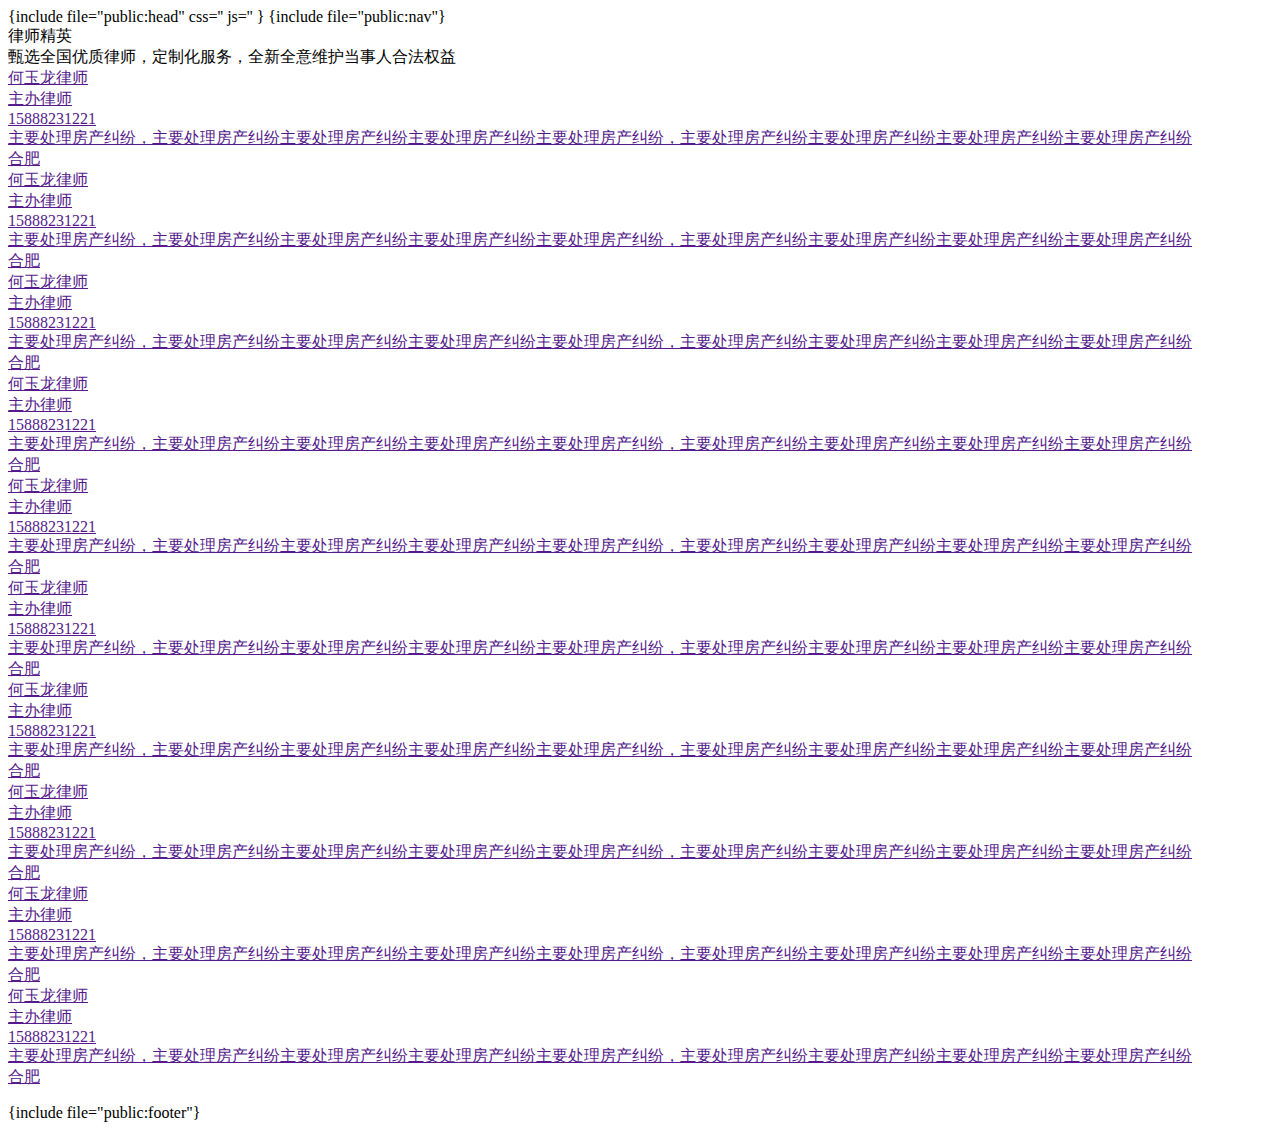
==== web/index/view/index/index.html @ 87c981d8 "first commit" ====
{include file="public:head"
css='<link href="__StaticStyle__/css/index.css" rel="stylesheet"><link href="__StaticStyle__/css/swiper.css" rel="stylesheet">'
js='<script type="text/javascript" src="__StaticStyle__/js/jquery-3.2.1.min.js"></script><script type="text/javascript" src="__StaticStyle__/js/swiper.js"></script>'
}
<body>
{include file="public:nav"}
<div class="index-bg-top"></div>
<div class="main-swiper common-width">
    <div class="main-title">律师精英</div>
    <div class="main-desc">甄选全国优质律师，定制化服务，全新全意维护当事人合法权益</div>
    <div class="swiper-container">
        <div class="swiper-wrapper">
            <div class="swiper-slide">
                <a class="people-item" style="background:url(__StaticStyle__/image/people_bg.jpg) no-repeat center;" href="">
                    <div class="people-info">
                        <div class="people-name">何玉龙律师</div>
                        <div class="people-level">主办律师</div>
                        <div class="people-phone-top"></div>
                        <div class="people-phone">15888231221</div>
                        <div class="people-desc">主要处理房产纠纷，主要处理房产纠纷主要处理房产纠纷主要处理房产纠纷主要处理房产纠纷，主要处理房产纠纷主要处理房产纠纷主要处理房产纠纷主要处理房产纠纷</div>
                        <div class="people-site">合肥</div>
                    </div>
                </a>
                <a class="people-item" style="background:url(__StaticStyle__/image/people_bg.jpg) no-repeat center;" href="">
                    <div class="people-info">
                        <div class="people-name">何玉龙律师</div>
                        <div class="people-level">主办律师</div>
                        <div class="people-phone-top"></div>
                        <div class="people-phone">15888231221</div>
                        <div class="people-desc">主要处理房产纠纷，主要处理房产纠纷主要处理房产纠纷主要处理房产纠纷主要处理房产纠纷，主要处理房产纠纷主要处理房产纠纷主要处理房产纠纷主要处理房产纠纷</div>
                        <div class="people-site">合肥</div>
                    </div>
                </a>
                <a class="people-item" style="background:url(__StaticStyle__/image/people_bg.jpg) no-repeat center;" href="">
                    <div class="people-info">
                        <div class="people-name">何玉龙律师</div>
                        <div class="people-level">主办律师</div>
                        <div class="people-phone-top"></div>
                        <div class="people-phone">15888231221</div>
                        <div class="people-desc">主要处理房产纠纷，主要处理房产纠纷主要处理房产纠纷主要处理房产纠纷主要处理房产纠纷，主要处理房产纠纷主要处理房产纠纷主要处理房产纠纷主要处理房产纠纷</div>
                        <div class="people-site">合肥</div>
                    </div>
                </a>
<a class="people-item no-margin-r" style="background:url(__StaticStyle__/image/people_bg.jpg) no-repeat center;" href="">
                    <div class="people-info">
                        <div class="people-name">何玉龙律师</div>
                        <div class="people-level">主办律师</div>
                        <div class="people-phone-top"></div>
                        <div class="people-phone">15888231221</div>
                        <div class="people-desc">主要处理房产纠纷，主要处理房产纠纷主要处理房产纠纷主要处理房产纠纷主要处理房产纠纷，主要处理房产纠纷主要处理房产纠纷主要处理房产纠纷主要处理房产纠纷</div>
                        <div class="people-site">合肥</div>
                    </div>
                </a>
<a class="people-item" style="background:url(__StaticStyle__/image/people_bg.jpg) no-repeat center;" href="">
                    <div class="people-info">
                        <div class="people-name">何玉龙律师</div>
                        <div class="people-level">主办律师</div>
                        <div class="people-phone-top"></div>
                        <div class="people-phone">15888231221</div>
                        <div class="people-desc">主要处理房产纠纷，主要处理房产纠纷主要处理房产纠纷主要处理房产纠纷主要处理房产纠纷，主要处理房产纠纷主要处理房产纠纷主要处理房产纠纷主要处理房产纠纷</div>
                        <div class="people-site">合肥</div>
                    </div>
                </a>

            </div>

            <div class="swiper-slide">
                <a class="people-item" style="background:url(__StaticStyle__/image/people_bg.jpg) no-repeat center;" href="">
                    <div class="people-info">
                        <div class="people-name">何玉龙律师</div>
                        <div class="people-level">主办律师</div>
                        <div class="people-phone-top"></div>
                        <div class="people-phone">15888231221</div>
                        <div class="people-desc">主要处理房产纠纷，主要处理房产纠纷主要处理房产纠纷主要处理房产纠纷主要处理房产纠纷，主要处理房产纠纷主要处理房产纠纷主要处理房产纠纷主要处理房产纠纷</div>
                        <div class="people-site">合肥</div>
                    </div>
                </a>
                <a class="people-item" style="background:url(__StaticStyle__/image/people_bg.jpg) no-repeat center;" href="">
                    <div class="people-info">
                        <div class="people-name">何玉龙律师</div>
                        <div class="people-level">主办律师</div>
                        <div class="people-phone-top"></div>
                        <div class="people-phone">15888231221</div>
                        <div class="people-desc">主要处理房产纠纷，主要处理房产纠纷主要处理房产纠纷主要处理房产纠纷主要处理房产纠纷，主要处理房产纠纷主要处理房产纠纷主要处理房产纠纷主要处理房产纠纷</div>
                        <div class="people-site">合肥</div>
                    </div>
                </a>
                <a class="people-item" style="background:url(__StaticStyle__/image/people_bg.jpg) no-repeat center;" href="">
                    <div class="people-info">
                        <div class="people-name">何玉龙律师</div>
                        <div class="people-level">主办律师</div>
                        <div class="people-phone-top"></div>
                        <div class="people-phone">15888231221</div>
                        <div class="people-desc">主要处理房产纠纷，主要处理房产纠纷主要处理房产纠纷主要处理房产纠纷主要处理房产纠纷，主要处理房产纠纷主要处理房产纠纷主要处理房产纠纷主要处理房产纠纷</div>
                        <div class="people-site">合肥</div>
                    </div>
                </a>
                <a class="people-item no-margin-r" style="background:url(__StaticStyle__/image/people_bg.jpg) no-repeat center;" href="">
                    <div class="people-info">
                        <div class="people-name">何玉龙律师</div>
                        <div class="people-level">主办律师</div>
                        <div class="people-phone-top"></div>
                        <div class="people-phone">15888231221</div>
                        <div class="people-desc">主要处理房产纠纷，主要处理房产纠纷主要处理房产纠纷主要处理房产纠纷主要处理房产纠纷，主要处理房产纠纷主要处理房产纠纷主要处理房产纠纷主要处理房产纠纷</div>
                        <div class="people-site">合肥</div>
                    </div>
                </a>
                <a class="people-item" style="background:url(__StaticStyle__/image/people_bg.jpg) no-repeat center;" href="">
                    <div class="people-info">
                        <div class="people-name">何玉龙律师</div>
                        <div class="people-level">主办律师</div>
                        <div class="people-phone-top"></div>
                        <div class="people-phone">15888231221</div>
                        <div class="people-desc">主要处理房产纠纷，主要处理房产纠纷主要处理房产纠纷主要处理房产纠纷主要处理房产纠纷，主要处理房产纠纷主要处理房产纠纷主要处理房产纠纷主要处理房产纠纷</div>
                        <div class="people-site">合肥</div>
                    </div>
                </a>

            </div>

        </div>
        <ul class="slidershow-nav">
        </ul>
    </div>
</div>
<div class="main-content common-width">
</div>






</div>
{include file="public:footer"}
</body>
<script>
var mySwiper = new Swiper(".swiper-container", {
    loop: true,
    autoplay: 3000,
    pagination: "ul.slidershow-nav",
    paginationElement: "li",
    currentClass: "current",
});
$(function(){
    $(".head-title-item").hover(function(){
        if($(this).hasClass("active")) return false;
        var domC = $(this).attr("data-dom");
        $(".head-title-item.active").removeClass("active");
        $(this).addClass("active");
        $(".content-area-last").addClass("hidden");
        $("."+domC).removeClass("hidden");

    })

    $(".head-title-last").click(function(){
        if($(this).hasClass("active")) return false;
        var domC = $(this).attr("data-dom");
        $(".head-title-last.active").removeClass("active");
        $(this).addClass("active");
        $(".content-area-sec").addClass("hidden");
        $("."+domC).removeClass("hidden");
        $(".head-more-last").attr("href",$(this).attr("data-url"));
    })
})
</script>
</html>
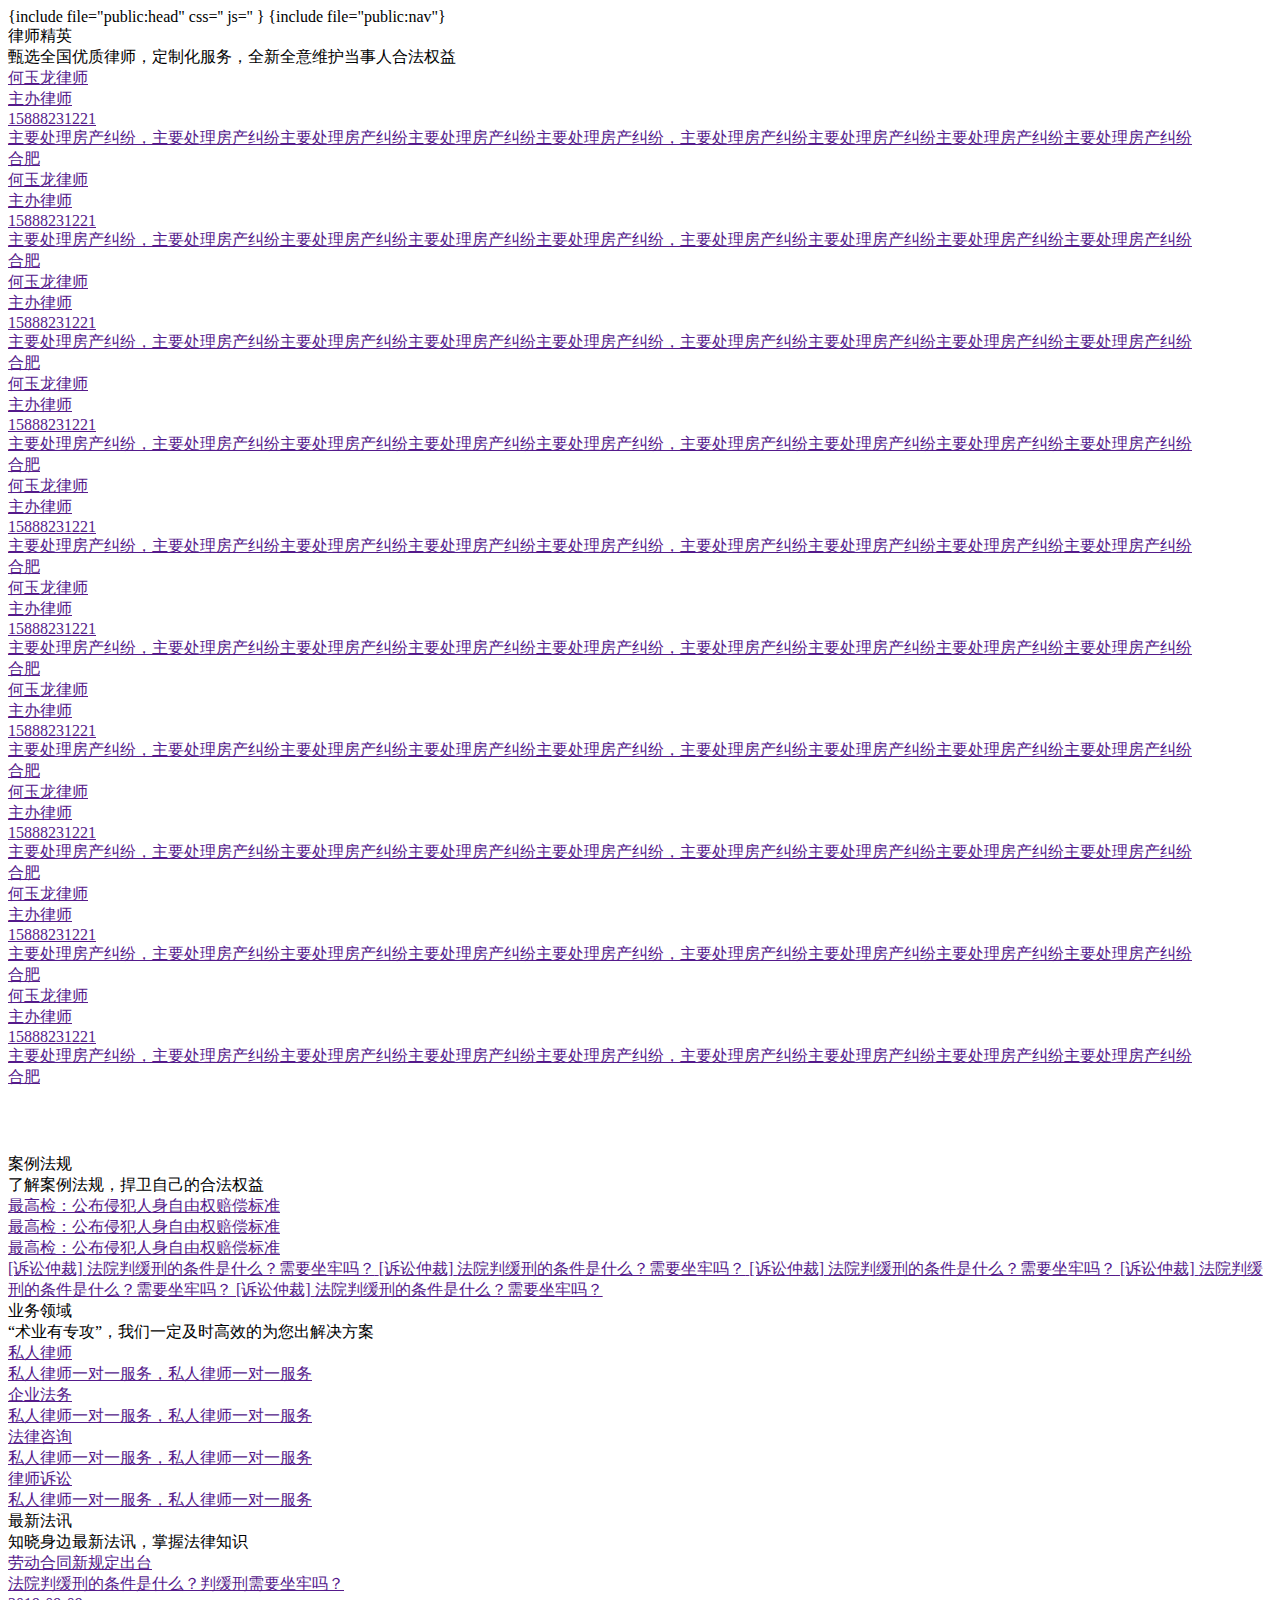
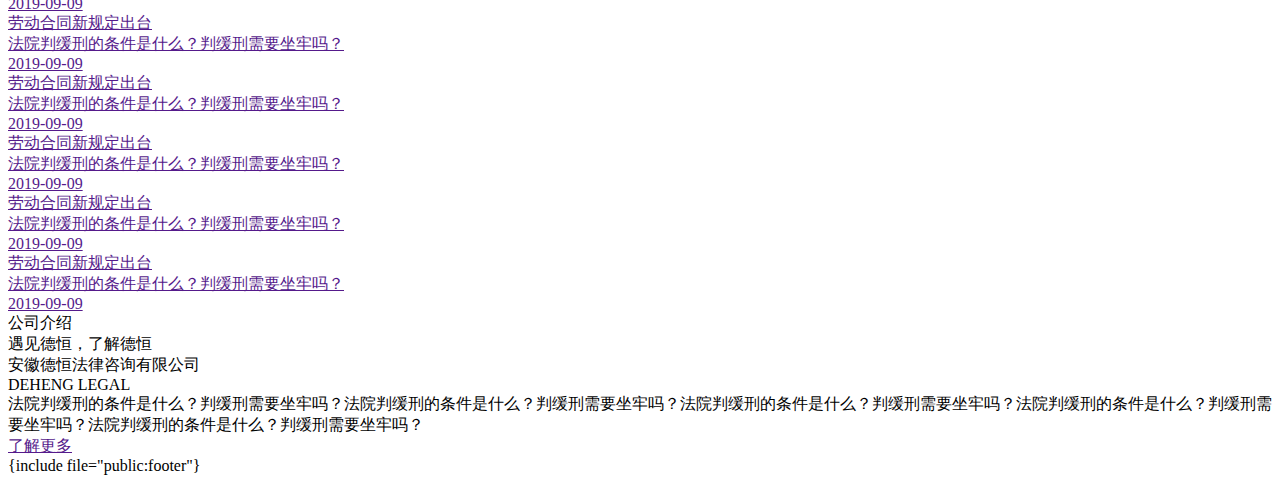
==== commit bfb81d50: "second edit" ====
--- a/web/index/view/index/index.html
+++ b/web/index/view/index/index.html
@@ -5,127 +5,268 @@
 <body>
 {include file="public:nav"}
 <div class="index-bg-top"></div>
-<div class="main-swiper common-width">
-    <div class="main-title">律师精英</div>
-    <div class="main-desc">甄选全国优质律师，定制化服务，全新全意维护当事人合法权益</div>
-    <div class="swiper-container">
-        <div class="swiper-wrapper">
-            <div class="swiper-slide">
-                <a class="people-item" style="background:url(__StaticStyle__/image/people_bg.jpg) no-repeat center;" href="">
-                    <div class="people-info">
-                        <div class="people-name">何玉龙律师</div>
-                        <div class="people-level">主办律师</div>
-                        <div class="people-phone-top"></div>
-                        <div class="people-phone">15888231221</div>
-                        <div class="people-desc">主要处理房产纠纷，主要处理房产纠纷主要处理房产纠纷主要处理房产纠纷主要处理房产纠纷，主要处理房产纠纷主要处理房产纠纷主要处理房产纠纷主要处理房产纠纷</div>
-                        <div class="people-site">合肥</div>
-                    </div>
+<div id="index-top-swiper" class="bg-grey" style="padding-bottom:50px;">
+        <div class="main-swiper common-width">
+        <div class="main-title">律师精英</div>
+        <div class="main-desc">甄选全国优质律师，定制化服务，全新全意维护当事人合法权益</div>
+        <div class="swiper-container">
+            <div class="swiper-wrapper">
+                <div class="swiper-slide">
+                    <a class="people-item" style="background:url(__StaticStyle__/image/people_bg.jpg) no-repeat center;" href="">
+                        <div class="people-info">
+                            <div class="people-name">何玉龙律师</div>
+                            <div class="people-level">主办律师</div>
+                            <div class="people-phone-top"></div>
+                            <div class="people-phone">15888231221</div>
+                            <div class="people-desc">主要处理房产纠纷，主要处理房产纠纷主要处理房产纠纷主要处理房产纠纷主要处理房产纠纷，主要处理房产纠纷主要处理房产纠纷主要处理房产纠纷主要处理房产纠纷</div>
+                            <div class="people-site">合肥</div>
+                        </div>
+                    </a>
+                    <a class="people-item" style="background:url(__StaticStyle__/image/people_bg.jpg) no-repeat center;" href="">
+                        <div class="people-info">
+                            <div class="people-name">何玉龙律师</div>
+                            <div class="people-level">主办律师</div>
+                            <div class="people-phone-top"></div>
+                            <div class="people-phone">15888231221</div>
+                            <div class="people-desc">主要处理房产纠纷，主要处理房产纠纷主要处理房产纠纷主要处理房产纠纷主要处理房产纠纷，主要处理房产纠纷主要处理房产纠纷主要处理房产纠纷主要处理房产纠纷</div>
+                            <div class="people-site">合肥</div>
+                        </div>
+                    </a>
+                    <a class="people-item" style="background:url(__StaticStyle__/image/people_bg.jpg) no-repeat center;" href="">
+                        <div class="people-info">
+                            <div class="people-name">何玉龙律师</div>
+                            <div class="people-level">主办律师</div>
+                            <div class="people-phone-top"></div>
+                            <div class="people-phone">15888231221</div>
+                            <div class="people-desc">主要处理房产纠纷，主要处理房产纠纷主要处理房产纠纷主要处理房产纠纷主要处理房产纠纷，主要处理房产纠纷主要处理房产纠纷主要处理房产纠纷主要处理房产纠纷</div>
+                            <div class="people-site">合肥</div>
+                        </div>
+                    </a>
+                    <a class="people-item no-margin-r" style="background:url(__StaticStyle__/image/people_bg.jpg) no-repeat center;" href="">
+                        <div class="people-info">
+                            <div class="people-name">何玉龙律师</div>
+                            <div class="people-level">主办律师</div>
+                            <div class="people-phone-top"></div>
+                            <div class="people-phone">15888231221</div>
+                            <div class="people-desc">主要处理房产纠纷，主要处理房产纠纷主要处理房产纠纷主要处理房产纠纷主要处理房产纠纷，主要处理房产纠纷主要处理房产纠纷主要处理房产纠纷主要处理房产纠纷</div>
+                            <div class="people-site">合肥</div>
+                        </div>
+                    </a>
+                    <a class="people-item" style="background:url(__StaticStyle__/image/people_bg.jpg) no-repeat center;" href="">
+                        <div class="people-info">
+                            <div class="people-name">何玉龙律师</div>
+                            <div class="people-level">主办律师</div>
+                            <div class="people-phone-top"></div>
+                            <div class="people-phone">15888231221</div>
+                            <div class="people-desc">主要处理房产纠纷，主要处理房产纠纷主要处理房产纠纷主要处理房产纠纷主要处理房产纠纷，主要处理房产纠纷主要处理房产纠纷主要处理房产纠纷主要处理房产纠纷</div>
+                            <div class="people-site">合肥</div>
+                        </div>
+                    </a>
+
+                </div>
+
+                <div class="swiper-slide">
+                    <a class="people-item" style="background:url(__StaticStyle__/image/people_bg.jpg) no-repeat center;" href="">
+                        <div class="people-info">
+                            <div class="people-name">何玉龙律师</div>
+                            <div class="people-level">主办律师</div>
+                            <div class="people-phone-top"></div>
+                            <div class="people-phone">15888231221</div>
+                            <div class="people-desc">主要处理房产纠纷，主要处理房产纠纷主要处理房产纠纷主要处理房产纠纷主要处理房产纠纷，主要处理房产纠纷主要处理房产纠纷主要处理房产纠纷主要处理房产纠纷</div>
+                            <div class="people-site">合肥</div>
+                        </div>
+                    </a>
+                    <a class="people-item" style="background:url(__StaticStyle__/image/people_bg.jpg) no-repeat center;" href="">
+                        <div class="people-info">
+                            <div class="people-name">何玉龙律师</div>
+                            <div class="people-level">主办律师</div>
+                            <div class="people-phone-top"></div>
+                            <div class="people-phone">15888231221</div>
+                            <div class="people-desc">主要处理房产纠纷，主要处理房产纠纷主要处理房产纠纷主要处理房产纠纷主要处理房产纠纷，主要处理房产纠纷主要处理房产纠纷主要处理房产纠纷主要处理房产纠纷</div>
+                            <div class="people-site">合肥</div>
+                        </div>
+                    </a>
+                    <a class="people-item" style="background:url(__StaticStyle__/image/people_bg.jpg) no-repeat center;" href="">
+                        <div class="people-info">
+                            <div class="people-name">何玉龙律师</div>
+                            <div class="people-level">主办律师</div>
+                            <div class="people-phone-top"></div>
+                            <div class="people-phone">15888231221</div>
+                            <div class="people-desc">主要处理房产纠纷，主要处理房产纠纷主要处理房产纠纷主要处理房产纠纷主要处理房产纠纷，主要处理房产纠纷主要处理房产纠纷主要处理房产纠纷主要处理房产纠纷</div>
+                            <div class="people-site">合肥</div>
+                        </div>
+                    </a>
+                    <a class="people-item no-margin-r" style="background:url(__StaticStyle__/image/people_bg.jpg) no-repeat center;" href="">
+                        <div class="people-info">
+                            <div class="people-name">何玉龙律师</div>
+                            <div class="people-level">主办律师</div>
+                            <div class="people-phone-top"></div>
+                            <div class="people-phone">15888231221</div>
+                            <div class="people-desc">主要处理房产纠纷，主要处理房产纠纷主要处理房产纠纷主要处理房产纠纷主要处理房产纠纷，主要处理房产纠纷主要处理房产纠纷主要处理房产纠纷主要处理房产纠纷</div>
+                            <div class="people-site">合肥</div>
+                        </div>
+                    </a>
+                    <a class="people-item" style="background:url(__StaticStyle__/image/people_bg.jpg) no-repeat center;" href="">
+                        <div class="people-info">
+                            <div class="people-name">何玉龙律师</div>
+                            <div class="people-level">主办律师</div>
+                            <div class="people-phone-top"></div>
+                            <div class="people-phone">15888231221</div>
+                            <div class="people-desc">主要处理房产纠纷，主要处理房产纠纷主要处理房产纠纷主要处理房产纠纷主要处理房产纠纷，主要处理房产纠纷主要处理房产纠纷主要处理房产纠纷主要处理房产纠纷</div>
+                            <div class="people-site">合肥</div>
+                        </div>
+                    </a>
+                </div>
+            </div>
+            <ul class="slidershow-nav">
+            </ul>
+        </div>
+    </div>
+</div>
+<div class="cf"></div>
+
+<div class="common-width">
+    <div id="case-wrap">
+        <div class="main-title">案例法规</div>
+        <div class="main-desc">了解案例法规，捍卫自己的合法权益</div>
+        <div class="case-img-list clear-fix">
+            <a class="case-img-item"  href="">
+                <div class="case-img" style="background:url(__StaticStyle__/image/case_bg.jpg) no-repeat center;background-size:380px 248px;"></div>
+                <div class="case-name">最高检：公布侵犯人身自由权赔偿标准</div>
+            </a>
+            <a class="case-img-item"  href="">
+                <div class="case-img" style="background:url(__StaticStyle__/image/case_bg.jpg) no-repeat center;background-size:380px 248px;"></div>
+                <div class="case-name">最高检：公布侵犯人身自由权赔偿标准</div>
+            </a>
+            <a class="case-img-item no-margin-r"  href="">
+                <div class="case-img" style="background:url(__StaticStyle__/image/case_bg.jpg) no-repeat center;background-size:380px 248px;"></div>
+                <div class="case-name">最高检：公布侵犯人身自由权赔偿标准</div>
+            </a>
+        </div>
+
+        <div class="case-title-list clear-fix">
+            <a class="case-title-item"  href="">
+                <span class="case-title-label">[诉讼仲裁]</span>
+                <span class="case-title">法院判缓刑的条件是什么？需要坐牢吗？</span>
+            </a>
+            <a class="case-title-item"  href="">
+                <span class="case-title-label">[诉讼仲裁]</span>
+                <span class="case-title">法院判缓刑的条件是什么？需要坐牢吗？</span>
+            </a>
+            <a class="case-title-item no-margin-r"  href="">
+                <span class="case-title-label">[诉讼仲裁]</span>
+                <span class="case-title">法院判缓刑的条件是什么？需要坐牢吗？</span>
+            </a>
+            <a class="case-title-item"  href="">
+                <span class="case-title-label">[诉讼仲裁]</span>
+                <span class="case-title">法院判缓刑的条件是什么？需要坐牢吗？</span>
+            </a>
+            <a class="case-title-item"  href="">
+                <span class="case-title-label">[诉讼仲裁]</span>
+                <span class="case-title">法院判缓刑的条件是什么？需要坐牢吗？</span>
+            </a>
+        </div>
+
+    </div>
+</div>
+
+<div class="bg-grey">
+    <div id="busi-wrap" class="common-width">
+        <div class="main-title">业务领域</div>
+        <div class="main-desc">“术业有专攻”，我们一定及时高效的为您出解决方案</div>
+        <div class="busi-list clear-fix">
+            <a class="busi-item" href="">
+                <div class="busi-icon" style="background:url(__StaticStyle__/image/1_10.png) no-repeat center;background-size:105px 105px;"></div>
+                <div class="busi-title">私人律师</div>
+                <div class="busi-desc">私人律师一对一服务，私人律师一对一服务</div>
+            </a>
+            <a class="busi-item" href="">
+                <div class="busi-icon" style="background:url(__StaticStyle__/image/2_10.jpg) no-repeat center;background-size:105px 105px;"></div>
+                <div class="busi-title">企业法务</div>
+                <div class="busi-desc">私人律师一对一服务，私人律师一对一服务</div>
+            </a>
+            <a class="busi-item" href="">
+                <div class="busi-icon" style="background:url(__StaticStyle__/image/3_10.png) no-repeat center;background-size:105px 105px;"></div>
+                <div class="busi-title">法律咨询</div>
+                <div class="busi-desc">私人律师一对一服务，私人律师一对一服务</div>
+            </a>
+            <a class="busi-item" href="">
+                <div class="busi-icon" style="background:url(__StaticStyle__/image/4_10.png) no-repeat center;background-size:105px 105px;"></div>
+                <div class="busi-title">律师诉讼</div>
+                <div class="busi-desc">私人律师一对一服务，私人律师一对一服务</div>
+            </a>
+        </div>
+
+    </div>
+</div>
+
+<div id="message-wrap" class="common-width clear-fix">
+    <div class="main-title">最新法讯</div>
+    <div class="main-desc">知晓身边最新法讯，掌握法律知识</div>
+    <div class="message-list clear-fix">
+        <a class="message-item"  style="background:url(__StaticStyle__/image/mes_img.jpg) no-repeat;background-size:120px 80px;" href="">
+            <div class="message-title">劳动合同新规定出台</div>
+            <div class="message-desc">法院判缓刑的条件是什么？判缓刑需要坐牢吗？
+            </div>
+            <span class="message-time">2019-09-09</span>
+        </a>
+        <a class="message-item"  style="background:url(__StaticStyle__/image/mes_img.jpg) no-repeat;background-size:120px 80px;" href="">
+            <div class="message-title">劳动合同新规定出台</div>
+            <div class="message-desc">法院判缓刑的条件是什么？判缓刑需要坐牢吗？
+            </div>
+            <span class="message-time">2019-09-09</span>
+        </a>
+        <a class="message-item"  style="background:url(__StaticStyle__/image/mes_img.jpg) no-repeat;background-size:120px 80px;" href="">
+            <div class="message-title">劳动合同新规定出台</div>
+            <div class="message-desc">法院判缓刑的条件是什么？判缓刑需要坐牢吗？
+            </div>
+            <span class="message-time">2019-09-09</span>
+        </a>
+        <a class="message-item"  style="background:url(__StaticStyle__/image/mes_img.jpg) no-repeat;background-size:120px 80px;" href="">
+            <div class="message-title">劳动合同新规定出台</div>
+            <div class="message-desc">法院判缓刑的条件是什么？判缓刑需要坐牢吗？
+            </div>
+            <span class="message-time">2019-09-09</span>
+        </a><a class="message-item"  style="background:url(__StaticStyle__/image/mes_img.jpg) no-repeat;background-size:120px 80px;" href="">
+            <div class="message-title">劳动合同新规定出台</div>
+            <div class="message-desc">法院判缓刑的条件是什么？判缓刑需要坐牢吗？
+            </div>
+            <span class="message-time">2019-09-09</span>
+        </a><a class="message-item"  style="background:url(__StaticStyle__/image/mes_img.jpg) no-repeat;background-size:120px 80px;" href="">
+            <div class="message-title">劳动合同新规定出台</div>
+            <div class="message-desc">法院判缓刑的条件是什么？判缓刑需要坐牢吗？
+            </div>
+            <span class="message-time">2019-09-09</span>
+        </a>
+    </div>
+    <div class="message-swiper message-swiper">
+        <div class="swiper-container">
+            <div class="swiper-wrapper">
+                <a class="swiper-slide" style="background:url(__StaticStyle__/image/swiper_img.jpg) no-repeat center;background-size:400px 270px;">
+
+                </a><a class="swiper-slide" style="background:url(__StaticStyle__/image/swiper_img.jpg) no-repeat center;background-size:400px 270px;">
+
+                </a><a class="swiper-slide" style="background:url(__StaticStyle__/image/swiper_img.jpg) no-repeat center;background-size:400px 270px;">
+
                 </a>
-                <a class="people-item" style="background:url(__StaticStyle__/image/people_bg.jpg) no-repeat center;" href="">
-                    <div class="people-info">
-                        <div class="people-name">何玉龙律师</div>
-                        <div class="people-level">主办律师</div>
-                        <div class="people-phone-top"></div>
-                        <div class="people-phone">15888231221</div>
-                        <div class="people-desc">主要处理房产纠纷，主要处理房产纠纷主要处理房产纠纷主要处理房产纠纷主要处理房产纠纷，主要处理房产纠纷主要处理房产纠纷主要处理房产纠纷主要处理房产纠纷</div>
-                        <div class="people-site">合肥</div>
-                    </div>
-                </a>
-                <a class="people-item" style="background:url(__StaticStyle__/image/people_bg.jpg) no-repeat center;" href="">
-                    <div class="people-info">
-                        <div class="people-name">何玉龙律师</div>
-                        <div class="people-level">主办律师</div>
-                        <div class="people-phone-top"></div>
-                        <div class="people-phone">15888231221</div>
-                        <div class="people-desc">主要处理房产纠纷，主要处理房产纠纷主要处理房产纠纷主要处理房产纠纷主要处理房产纠纷，主要处理房产纠纷主要处理房产纠纷主要处理房产纠纷主要处理房产纠纷</div>
-                        <div class="people-site">合肥</div>
-                    </div>
-                </a>
-<a class="people-item no-margin-r" style="background:url(__StaticStyle__/image/people_bg.jpg) no-repeat center;" href="">
-                    <div class="people-info">
-                        <div class="people-name">何玉龙律师</div>
-                        <div class="people-level">主办律师</div>
-                        <div class="people-phone-top"></div>
-                        <div class="people-phone">15888231221</div>
-                        <div class="people-desc">主要处理房产纠纷，主要处理房产纠纷主要处理房产纠纷主要处理房产纠纷主要处理房产纠纷，主要处理房产纠纷主要处理房产纠纷主要处理房产纠纷主要处理房产纠纷</div>
-                        <div class="people-site">合肥</div>
-                    </div>
-                </a>
-<a class="people-item" style="background:url(__StaticStyle__/image/people_bg.jpg) no-repeat center;" href="">
-                    <div class="people-info">
-                        <div class="people-name">何玉龙律师</div>
-                        <div class="people-level">主办律师</div>
-                        <div class="people-phone-top"></div>
-                        <div class="people-phone">15888231221</div>
-                        <div class="people-desc">主要处理房产纠纷，主要处理房产纠纷主要处理房产纠纷主要处理房产纠纷主要处理房产纠纷，主要处理房产纠纷主要处理房产纠纷主要处理房产纠纷主要处理房产纠纷</div>
-                        <div class="people-site">合肥</div>
-                    </div>
-                </a>
-
-            </div>
-
-            <div class="swiper-slide">
-                <a class="people-item" style="background:url(__StaticStyle__/image/people_bg.jpg) no-repeat center;" href="">
-                    <div class="people-info">
-                        <div class="people-name">何玉龙律师</div>
-                        <div class="people-level">主办律师</div>
-                        <div class="people-phone-top"></div>
-                        <div class="people-phone">15888231221</div>
-                        <div class="people-desc">主要处理房产纠纷，主要处理房产纠纷主要处理房产纠纷主要处理房产纠纷主要处理房产纠纷，主要处理房产纠纷主要处理房产纠纷主要处理房产纠纷主要处理房产纠纷</div>
-                        <div class="people-site">合肥</div>
-                    </div>
-                </a>
-                <a class="people-item" style="background:url(__StaticStyle__/image/people_bg.jpg) no-repeat center;" href="">
-                    <div class="people-info">
-                        <div class="people-name">何玉龙律师</div>
-                        <div class="people-level">主办律师</div>
-                        <div class="people-phone-top"></div>
-                        <div class="people-phone">15888231221</div>
-                        <div class="people-desc">主要处理房产纠纷，主要处理房产纠纷主要处理房产纠纷主要处理房产纠纷主要处理房产纠纷，主要处理房产纠纷主要处理房产纠纷主要处理房产纠纷主要处理房产纠纷</div>
-                        <div class="people-site">合肥</div>
-                    </div>
-                </a>
-                <a class="people-item" style="background:url(__StaticStyle__/image/people_bg.jpg) no-repeat center;" href="">
-                    <div class="people-info">
-                        <div class="people-name">何玉龙律师</div>
-                        <div class="people-level">主办律师</div>
-                        <div class="people-phone-top"></div>
-                        <div class="people-phone">15888231221</div>
-                        <div class="people-desc">主要处理房产纠纷，主要处理房产纠纷主要处理房产纠纷主要处理房产纠纷主要处理房产纠纷，主要处理房产纠纷主要处理房产纠纷主要处理房产纠纷主要处理房产纠纷</div>
-                        <div class="people-site">合肥</div>
-                    </div>
-                </a>
-                <a class="people-item no-margin-r" style="background:url(__StaticStyle__/image/people_bg.jpg) no-repeat center;" href="">
-                    <div class="people-info">
-                        <div class="people-name">何玉龙律师</div>
-                        <div class="people-level">主办律师</div>
-                        <div class="people-phone-top"></div>
-                        <div class="people-phone">15888231221</div>
-                        <div class="people-desc">主要处理房产纠纷，主要处理房产纠纷主要处理房产纠纷主要处理房产纠纷主要处理房产纠纷，主要处理房产纠纷主要处理房产纠纷主要处理房产纠纷主要处理房产纠纷</div>
-                        <div class="people-site">合肥</div>
-                    </div>
-                </a>
-                <a class="people-item" style="background:url(__StaticStyle__/image/people_bg.jpg) no-repeat center;" href="">
-                    <div class="people-info">
-                        <div class="people-name">何玉龙律师</div>
-                        <div class="people-level">主办律师</div>
-                        <div class="people-phone-top"></div>
-                        <div class="people-phone">15888231221</div>
-                        <div class="people-desc">主要处理房产纠纷，主要处理房产纠纷主要处理房产纠纷主要处理房产纠纷主要处理房产纠纷，主要处理房产纠纷主要处理房产纠纷主要处理房产纠纷主要处理房产纠纷</div>
-                        <div class="people-site">合肥</div>
-                    </div>
-                </a>
-
-            </div>
-
-        </div>
-        <ul class="slidershow-nav">
-        </ul>
-    </div>
-</div>
-<div class="main-content common-width">
-</div>
-
+            </div>
+        </div>
+    </div>
+
+</div>
+<div class="bg-grey">
+    <div id="cor-wrap" class="common-width clear-fix">
+        <div class="main-title">公司介绍</div>
+        <div class="main-desc">遇见德恒，了解德恒</div>
+        <div class="cor-item"  style="background:url(__StaticStyle__/image/cor_bg.jpg) no-repeat;background-size:560px 360px;" href="">
+            <div class="cor-title">安徽德恒法律咨询有限公司</div>
+            <div class="cor-title-item">DEHENG LEGAL</div>
+            <div class="cor-desc">法院判缓刑的条件是什么？判缓刑需要坐牢吗？法院判缓刑的条件是什么？判缓刑需要坐牢吗？法院判缓刑的条件是什么？判缓刑需要坐牢吗？法院判缓刑的条件是什么？判缓刑需要坐牢吗？法院判缓刑的条件是什么？判缓刑需要坐牢吗？
+            </div>
+            <a class="cor-btn" href="">了解更多</a>
+        </div>
+    </div>
+</div>
 
 
 
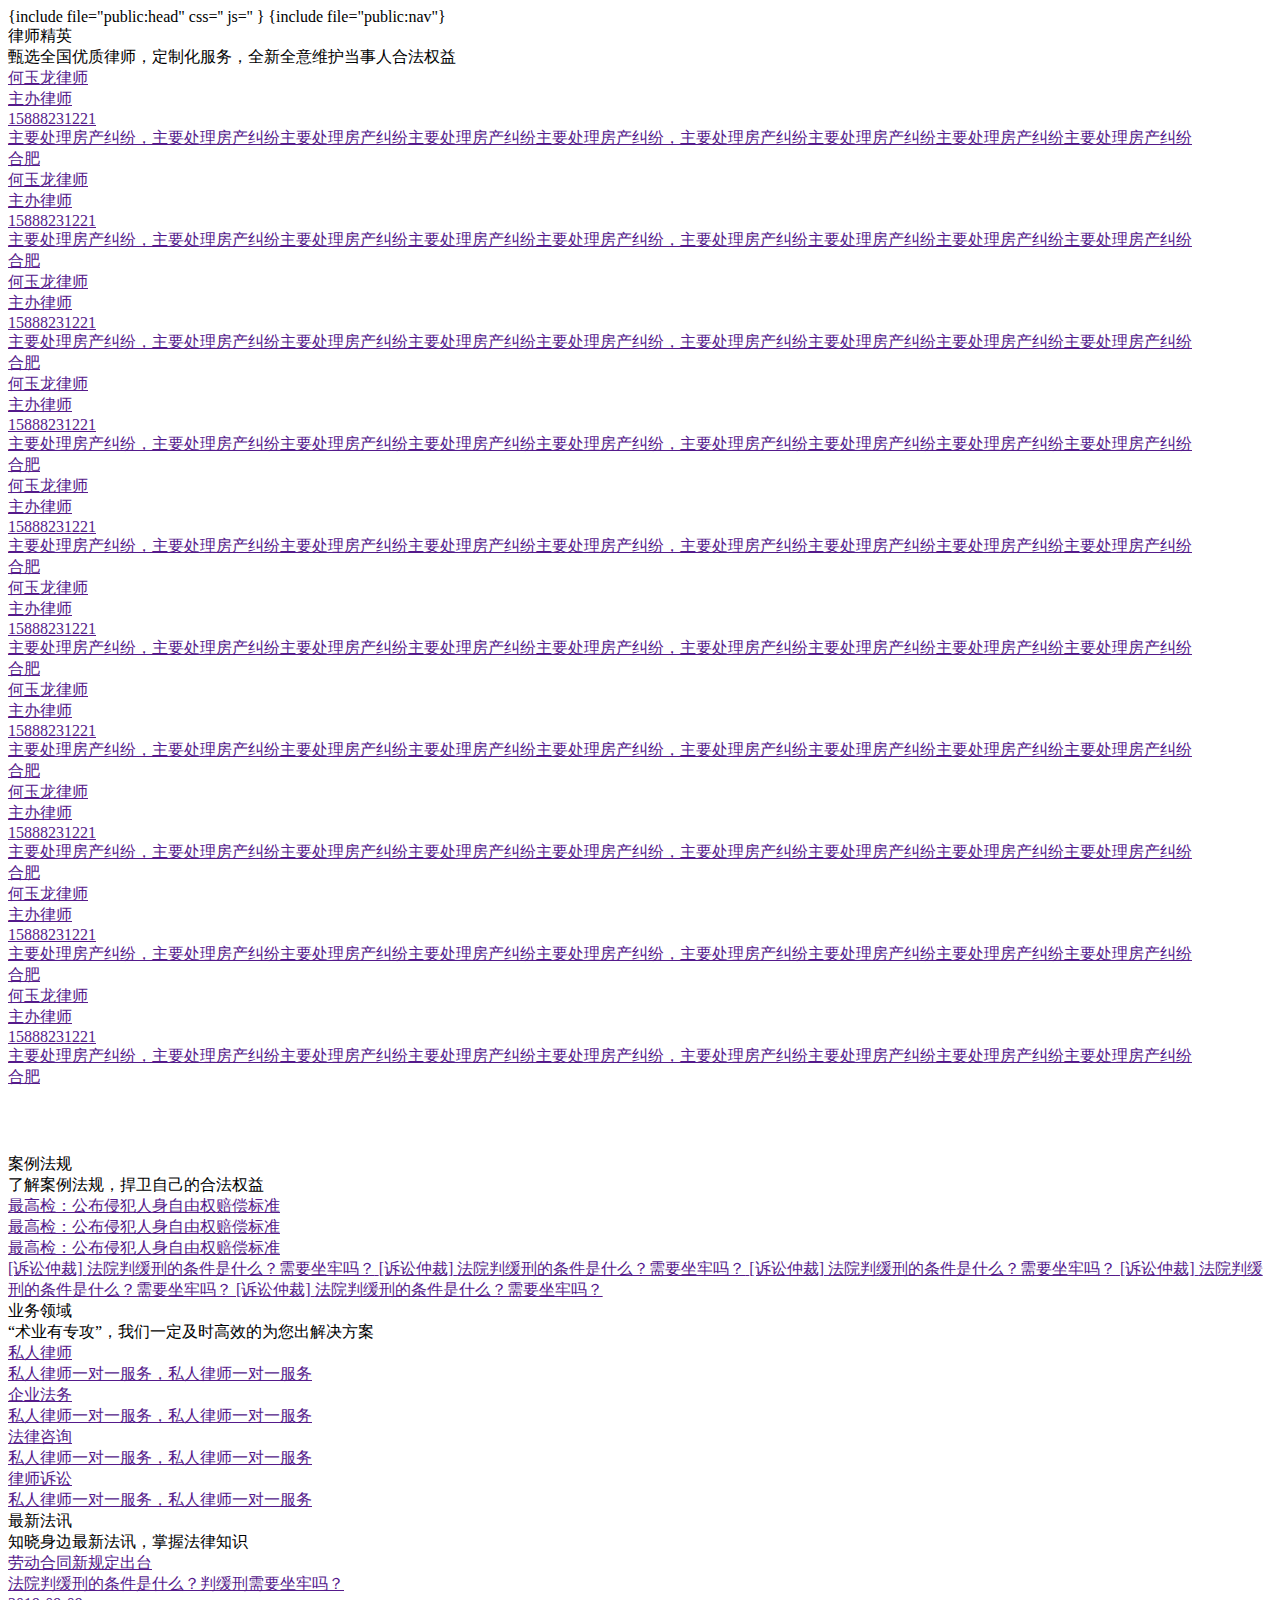
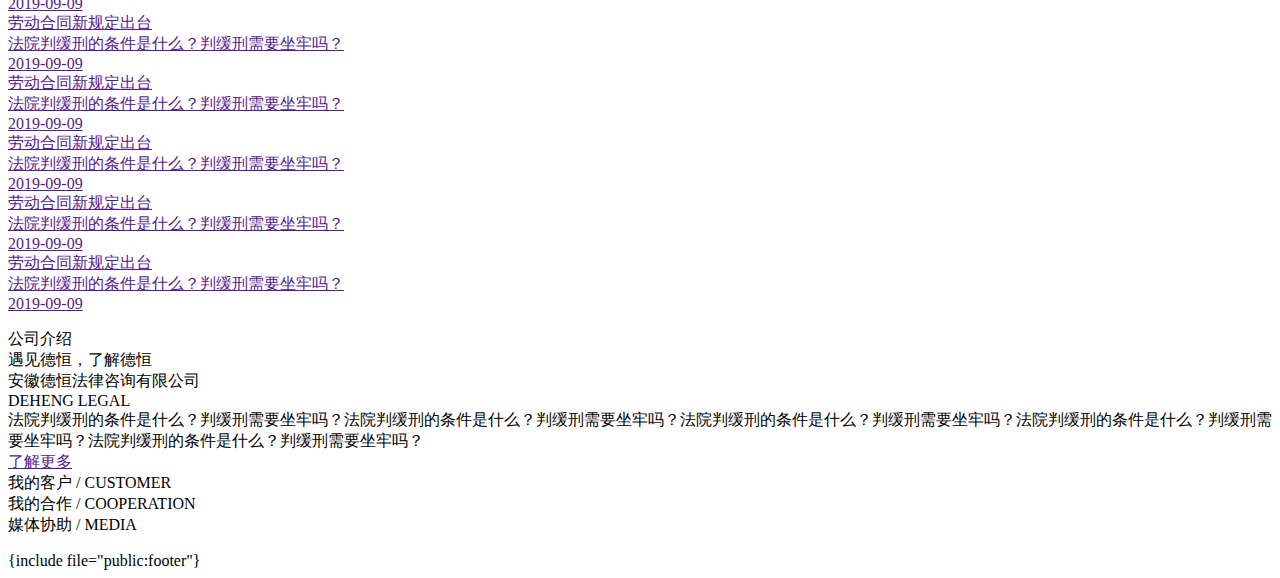
==== commit 9e2d6885: "edit 3" ====
--- a/web/index/view/index/index.html
+++ b/web/index/view/index/index.html
@@ -4,7 +4,7 @@
 }
 <body>
 {include file="public:nav"}
-<div class="index-bg-top"></div>
+<div class="index-bg-top" style="background:url(__ImagePath__{$banner}) no-repeat center;"></div>
 <div id="index-top-swiper" class="bg-grey" style="padding-bottom:50px;">
         <div class="main-swiper common-width">
         <div class="main-title">律师精英</div>
@@ -250,6 +250,8 @@
 
                 </a>
             </div>
+            <ul class="slidershow-nav">
+            </ul>
         </div>
     </div>
 
@@ -267,22 +269,104 @@
         </div>
     </div>
 </div>
-
-
-
-
+<div id="link-wrap" class="common-width clear-fix">
+    <div class="link-area clear-fix">
+        <div class="link-list">
+            <div class="slide-click active" data-slide="1">
+                我的客户 / <span>CUSTOMER</span>
+            </div>
+        </div>
+        <div class="link-list">
+            <div class="slide-click" data-slide="2">
+                我的合作 / <span>COOPERATION</span>
+            </div>
+        </div>
+        <div class="link-list">
+            <div class="slide-click" data-slide="3">
+                媒体协助 / <span>MEDIA</span>
+            </div>
+        </div>
+    </div>
+    <div class="swiper-container">
+        <div class="swiper-wrapper">
+            <div class="swiper-slide" >
+                <a class="link-item" style="background:url(__StaticStyle__/image/link_bg.png) no-repeat center;background-size:180px 70px;"></a>
+                <a class="link-item" style="background:url(__StaticStyle__/image/link_bg.png) no-repeat center;background-size:180px 70px;"></a>
+                <a class="link-item" style="background:url(__StaticStyle__/image/link_bg.png) no-repeat center;background-size:180px 70px;"></a>
+                <a class="link-item" style="background:url(__StaticStyle__/image/link_bg.png) no-repeat center;background-size:180px 70px;"></a>
+                <a class="link-item" style="background:url(__StaticStyle__/image/link_bg.png) no-repeat center;background-size:180px 70px;"></a>
+                <a class="link-item no-margin-r" style="background:url(__StaticStyle__/image/link_bg.png) no-repeat center;background-size:180px 70px;"></a>
+                <a class="link-item" style="background:url(__StaticStyle__/image/link_bg.png) no-repeat center;background-size:180px 70px;"></a>
+                <a class="link-item" style="background:url(__StaticStyle__/image/link_bg.png) no-repeat center;background-size:180px 70px;"></a>
+                <a class="link-item" style="background:url(__StaticStyle__/image/link_bg.png) no-repeat center;background-size:180px 70px;"></a>
+                <a class="link-item" style="background:url(__StaticStyle__/image/link_bg.png) no-repeat center;background-size:180px 70px;"></a>
+                <a class="link-item" style="background:url(__StaticStyle__/image/link_bg.png) no-repeat center;background-size:180px 70px;"></a>
+                <a class="link-item no-margin-r" style="background:url(__StaticStyle__/image/link_bg.png) no-repeat center;background-size:180px 70px;"></a>
+                <a class="link-item" style="background:url(__StaticStyle__/image/link_bg.png) no-repeat center;background-size:180px 70px;"></a>
+                <a class="link-item" style="background:url(__StaticStyle__/image/link_bg.png) no-repeat center;background-size:180px 70px;"></a>
+                <a class="link-item" style="background:url(__StaticStyle__/image/link_bg.png) no-repeat center;background-size:180px 70px;"></a>
+                <a class="link-item" style="background:url(__StaticStyle__/image/link_bg.png) no-repeat center;background-size:180px 70px;"></a>
+                <a class="link-item" style="background:url(__StaticStyle__/image/link_bg.png) no-repeat center;background-size:180px 70px;"></a>
+                <a class="link-item no-margin-r" style="background:url(__StaticStyle__/image/link_bg.png) no-repeat center;background-size:180px 70px;"></a>
+            </div>
+            <div class="swiper-slide" >
+                <a class="link-item" style="background:url(__StaticStyle__/image/link_bg.png) no-repeat center;background-size:180px 70px;"></a>
+                <a class="link-item" style="background:url(__StaticStyle__/image/link_bg.png) no-repeat center;background-size:180px 70px;"></a>
+            </div>
+            <div class="swiper-slide" >
+                <a class="link-item" style="background:url(__StaticStyle__/image/link_bg.png) no-repeat center;background-size:180px 70px;"></a>
+                <a class="link-item" style="background:url(__StaticStyle__/image/link_bg.png) no-repeat center;background-size:180px 70px;"></a>
+                <a class="link-item" style="background:url(__StaticStyle__/image/link_bg.png) no-repeat center;background-size:180px 70px;"></a>
+                <a class="link-item" style="background:url(__StaticStyle__/image/link_bg.png) no-repeat center;background-size:180px 70px;"></a>
+                <a class="link-item" style="background:url(__StaticStyle__/image/link_bg.png) no-repeat center;background-size:180px 70px;"></a>
+                <a class="link-item no-margin-r" style="background:url(__StaticStyle__/image/link_bg.png) no-repeat center;background-size:180px 70px;"></a>
+            </div>
+        </div>
+        <ul class="slidershow-nav">
+        </ul>
+    </div>
+</div>
 
 </div>
 {include file="public:footer"}
 </body>
 <script>
-var mySwiper = new Swiper(".swiper-container", {
+var mySwiper = new Swiper("#index-top-swiper .swiper-container", {
     loop: true,
-    autoplay: 3000,
-    pagination: "ul.slidershow-nav",
+    autoplay: 5000,
+    pagination: "#index-top-swiper ul.slidershow-nav",
     paginationElement: "li",
     currentClass: "current",
 });
+var mySwiper = new Swiper("#message-wrap .swiper-container", {
+    loop: true,
+    autoplay: 3000,
+    pagination: "#message-wrap ul.slidershow-nav",
+    paginationElement: "li",
+    currentClass: "current",
+});
+var Swiper = new Swiper("#link-wrap .swiper-container", {
+    loop: true,
+    autoplay: 3000,
+    pagination: "#link-wrap ul.slidershow-nav",
+    paginationElement: "li",
+    currentClass: "current",
+    normalizeSlideIndex:false,
+    onSlideChangeEnd: function(swiper){
+        var index = swiper.activeIndex;//切换结束时，告诉我现在是第几个slide
+        if(index == 4) index = 1;
+        $(".slide-click.active").removeClass("active");
+        $(".slide-click[data-slide='"+index+"']").addClass("active");
+    }
+});
+$(".slide-click").click(function(){
+    if($(this).hasClass("active")) return false;
+    $(".slide-click.active").removeClass("active");
+    $(this).addClass("active");
+    var slide_index = $(this).attr('data-slide');
+    Swiper.slideTo(slide_index,1000,false);
+});
+
 $(function(){
     $(".head-title-item").hover(function(){
         if($(this).hasClass("active")) return false;
@@ -292,7 +376,7 @@
         $(".content-area-last").addClass("hidden");
         $("."+domC).removeClass("hidden");
 
-    })
+    });
 
     $(".head-title-last").click(function(){
         if($(this).hasClass("active")) return false;
@@ -302,7 +386,21 @@
         $(".content-area-sec").addClass("hidden");
         $("."+domC).removeClass("hidden");
         $(".head-more-last").attr("href",$(this).attr("data-url"));
-    })
+    });
+    $("#index-top-swiper .people-item").hover(
+        function(){
+            $(this).find(".people-info").animate({
+                top:'180px'
+            }, 300 );
+            $(this).find(".people-phone,.people-phone-top").fadeIn("slow");
+        },
+        function(){
+            $(this).find(".people-info").animate({
+                top:'260px'
+            }, 300 );
+            $(this).find(".people-phone,.people-phone-top").fadeOut("fast");
+        }
+    );
 })
 </script>
 </html>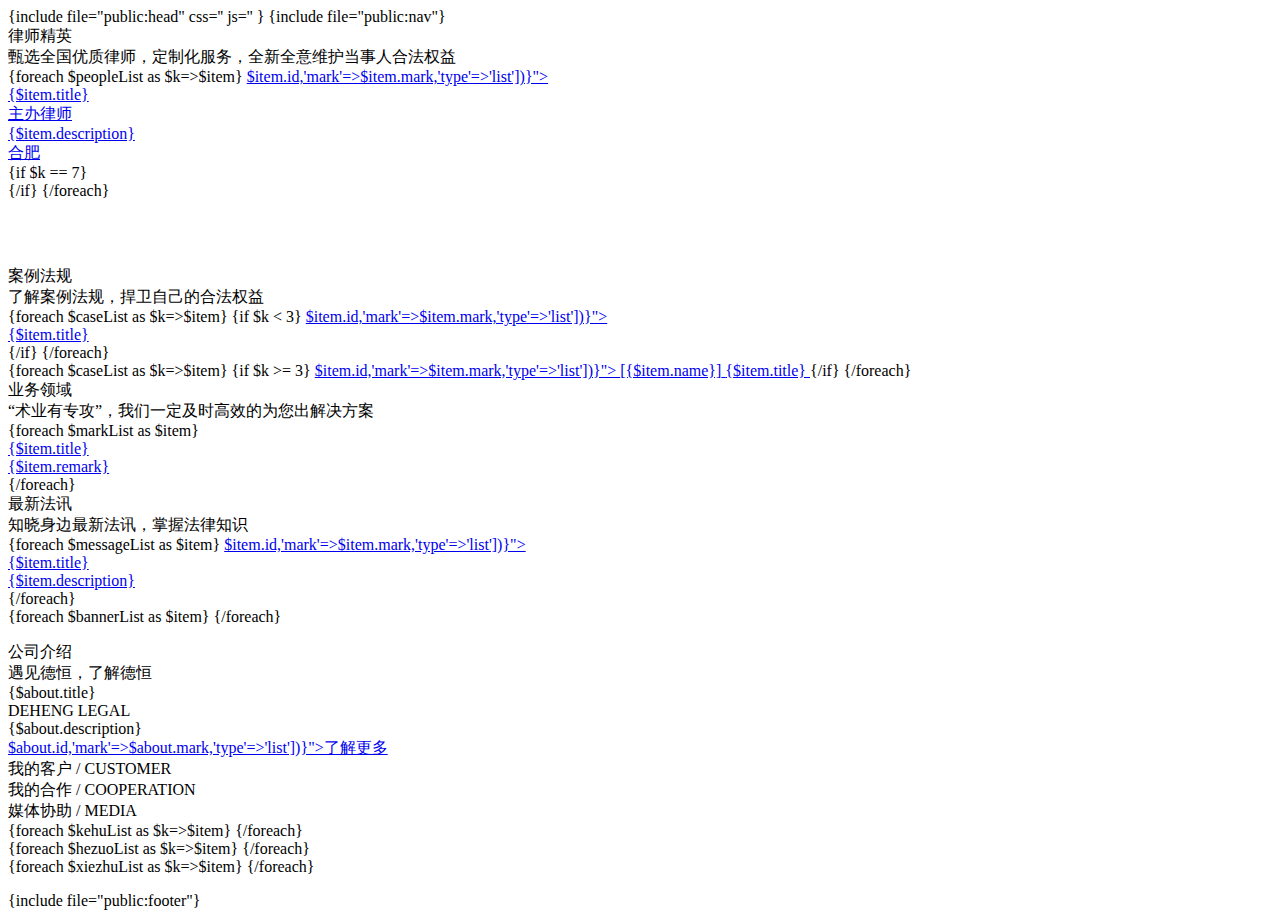
==== commit 36c77d8e: "修改" ====
--- a/web/index/view/index/index.html
+++ b/web/index/view/index/index.html
@@ -12,110 +12,20 @@
         <div class="swiper-container">
             <div class="swiper-wrapper">
                 <div class="swiper-slide">
-                    <a class="people-item" style="background:url(__StaticStyle__/image/people_bg.jpg) no-repeat center;" href="">
+                    {foreach $peopleList as $k=>$item}
+                    <a class="people-item  {if $k%4 == 3}no-margin-r{/if}" style="background:url(__ImagePath__{$item.img}) no-repeat center;" href="{:url("index/articledetail",['id'=>$item.id,'mark'=>$item.mark,'type'=>'list'])}">
                         <div class="people-info">
-                            <div class="people-name">何玉龙律师</div>
+                            <div class="people-name">{$item.title}</div>
                             <div class="people-level">主办律师</div>
                             <div class="people-phone-top"></div>
-                            <div class="people-phone">15888231221</div>
-                            <div class="people-desc">主要处理房产纠纷，主要处理房产纠纷主要处理房产纠纷主要处理房产纠纷主要处理房产纠纷，主要处理房产纠纷主要处理房产纠纷主要处理房产纠纷主要处理房产纠纷</div>
+                            <div class="people-phone"></div>
+                            <div class="people-desc">{$item.description}</div>
                             <div class="people-site">合肥</div>
                         </div>
                     </a>
-                    <a class="people-item" style="background:url(__StaticStyle__/image/people_bg.jpg) no-repeat center;" href="">
-                        <div class="people-info">
-                            <div class="people-name">何玉龙律师</div>
-                            <div class="people-level">主办律师</div>
-                            <div class="people-phone-top"></div>
-                            <div class="people-phone">15888231221</div>
-                            <div class="people-desc">主要处理房产纠纷，主要处理房产纠纷主要处理房产纠纷主要处理房产纠纷主要处理房产纠纷，主要处理房产纠纷主要处理房产纠纷主要处理房产纠纷主要处理房产纠纷</div>
-                            <div class="people-site">合肥</div>
-                        </div>
-                    </a>
-                    <a class="people-item" style="background:url(__StaticStyle__/image/people_bg.jpg) no-repeat center;" href="">
-                        <div class="people-info">
-                            <div class="people-name">何玉龙律师</div>
-                            <div class="people-level">主办律师</div>
-                            <div class="people-phone-top"></div>
-                            <div class="people-phone">15888231221</div>
-                            <div class="people-desc">主要处理房产纠纷，主要处理房产纠纷主要处理房产纠纷主要处理房产纠纷主要处理房产纠纷，主要处理房产纠纷主要处理房产纠纷主要处理房产纠纷主要处理房产纠纷</div>
-                            <div class="people-site">合肥</div>
-                        </div>
-                    </a>
-                    <a class="people-item no-margin-r" style="background:url(__StaticStyle__/image/people_bg.jpg) no-repeat center;" href="">
-                        <div class="people-info">
-                            <div class="people-name">何玉龙律师</div>
-                            <div class="people-level">主办律师</div>
-                            <div class="people-phone-top"></div>
-                            <div class="people-phone">15888231221</div>
-                            <div class="people-desc">主要处理房产纠纷，主要处理房产纠纷主要处理房产纠纷主要处理房产纠纷主要处理房产纠纷，主要处理房产纠纷主要处理房产纠纷主要处理房产纠纷主要处理房产纠纷</div>
-                            <div class="people-site">合肥</div>
-                        </div>
-                    </a>
-                    <a class="people-item" style="background:url(__StaticStyle__/image/people_bg.jpg) no-repeat center;" href="">
-                        <div class="people-info">
-                            <div class="people-name">何玉龙律师</div>
-                            <div class="people-level">主办律师</div>
-                            <div class="people-phone-top"></div>
-                            <div class="people-phone">15888231221</div>
-                            <div class="people-desc">主要处理房产纠纷，主要处理房产纠纷主要处理房产纠纷主要处理房产纠纷主要处理房产纠纷，主要处理房产纠纷主要处理房产纠纷主要处理房产纠纷主要处理房产纠纷</div>
-                            <div class="people-site">合肥</div>
-                        </div>
-                    </a>
-
-                </div>
-
-                <div class="swiper-slide">
-                    <a class="people-item" style="background:url(__StaticStyle__/image/people_bg.jpg) no-repeat center;" href="">
-                        <div class="people-info">
-                            <div class="people-name">何玉龙律师</div>
-                            <div class="people-level">主办律师</div>
-                            <div class="people-phone-top"></div>
-                            <div class="people-phone">15888231221</div>
-                            <div class="people-desc">主要处理房产纠纷，主要处理房产纠纷主要处理房产纠纷主要处理房产纠纷主要处理房产纠纷，主要处理房产纠纷主要处理房产纠纷主要处理房产纠纷主要处理房产纠纷</div>
-                            <div class="people-site">合肥</div>
-                        </div>
-                    </a>
-                    <a class="people-item" style="background:url(__StaticStyle__/image/people_bg.jpg) no-repeat center;" href="">
-                        <div class="people-info">
-                            <div class="people-name">何玉龙律师</div>
-                            <div class="people-level">主办律师</div>
-                            <div class="people-phone-top"></div>
-                            <div class="people-phone">15888231221</div>
-                            <div class="people-desc">主要处理房产纠纷，主要处理房产纠纷主要处理房产纠纷主要处理房产纠纷主要处理房产纠纷，主要处理房产纠纷主要处理房产纠纷主要处理房产纠纷主要处理房产纠纷</div>
-                            <div class="people-site">合肥</div>
-                        </div>
-                    </a>
-                    <a class="people-item" style="background:url(__StaticStyle__/image/people_bg.jpg) no-repeat center;" href="">
-                        <div class="people-info">
-                            <div class="people-name">何玉龙律师</div>
-                            <div class="people-level">主办律师</div>
-                            <div class="people-phone-top"></div>
-                            <div class="people-phone">15888231221</div>
-                            <div class="people-desc">主要处理房产纠纷，主要处理房产纠纷主要处理房产纠纷主要处理房产纠纷主要处理房产纠纷，主要处理房产纠纷主要处理房产纠纷主要处理房产纠纷主要处理房产纠纷</div>
-                            <div class="people-site">合肥</div>
-                        </div>
-                    </a>
-                    <a class="people-item no-margin-r" style="background:url(__StaticStyle__/image/people_bg.jpg) no-repeat center;" href="">
-                        <div class="people-info">
-                            <div class="people-name">何玉龙律师</div>
-                            <div class="people-level">主办律师</div>
-                            <div class="people-phone-top"></div>
-                            <div class="people-phone">15888231221</div>
-                            <div class="people-desc">主要处理房产纠纷，主要处理房产纠纷主要处理房产纠纷主要处理房产纠纷主要处理房产纠纷，主要处理房产纠纷主要处理房产纠纷主要处理房产纠纷主要处理房产纠纷</div>
-                            <div class="people-site">合肥</div>
-                        </div>
-                    </a>
-                    <a class="people-item" style="background:url(__StaticStyle__/image/people_bg.jpg) no-repeat center;" href="">
-                        <div class="people-info">
-                            <div class="people-name">何玉龙律师</div>
-                            <div class="people-level">主办律师</div>
-                            <div class="people-phone-top"></div>
-                            <div class="people-phone">15888231221</div>
-                            <div class="people-desc">主要处理房产纠纷，主要处理房产纠纷主要处理房产纠纷主要处理房产纠纷主要处理房产纠纷，主要处理房产纠纷主要处理房产纠纷主要处理房产纠纷主要处理房产纠纷</div>
-                            <div class="people-site">合肥</div>
-                        </div>
-                    </a>
+                    {if $k == 7}</div><div class="swiper-slide">{/if}
+                    {/foreach}
+
                 </div>
             </div>
             <ul class="slidershow-nav">
@@ -130,41 +40,25 @@
         <div class="main-title">案例法规</div>
         <div class="main-desc">了解案例法规，捍卫自己的合法权益</div>
         <div class="case-img-list clear-fix">
-            <a class="case-img-item"  href="">
-                <div class="case-img" style="background:url(__StaticStyle__/image/case_bg.jpg) no-repeat center;background-size:380px 248px;"></div>
-                <div class="case-name">最高检：公布侵犯人身自由权赔偿标准</div>
+            {foreach $caseList as $k=>$item}
+            {if $k < 3}
+            <a class="case-img-item {if $k%3 == 2}no-margin-r{/if}"  href="{:url("index/articledetail",['id'=>$item.id,'mark'=>$item.mark,'type'=>'list'])}">
+                <div class="case-img" style="background:url(__ImagePath__{$item.img}) no-repeat center;background-size:380px 248px;"></div>
+                <div class="case-name">{$item.title}</div>
             </a>
-            <a class="case-img-item"  href="">
-                <div class="case-img" style="background:url(__StaticStyle__/image/case_bg.jpg) no-repeat center;background-size:380px 248px;"></div>
-                <div class="case-name">最高检：公布侵犯人身自由权赔偿标准</div>
+            {/if}
+            {/foreach}
+        </div>
+
+        <div class="case-title-list clear-fix">
+            {foreach $caseList as $k=>$item}
+            {if $k >= 3}
+            <a class="case-title-item  {if $k%3 == 2}no-margin-r{/if}"  href="{:url("index/articledetail",['id'=>$item.id,'mark'=>$item.mark,'type'=>'list'])}">
+                <span class="case-title-label">[{$item.name}]</span>
+                <span class="case-title">{$item.title}</span>
             </a>
-            <a class="case-img-item no-margin-r"  href="">
-                <div class="case-img" style="background:url(__StaticStyle__/image/case_bg.jpg) no-repeat center;background-size:380px 248px;"></div>
-                <div class="case-name">最高检：公布侵犯人身自由权赔偿标准</div>
-            </a>
-        </div>
-
-        <div class="case-title-list clear-fix">
-            <a class="case-title-item"  href="">
-                <span class="case-title-label">[诉讼仲裁]</span>
-                <span class="case-title">法院判缓刑的条件是什么？需要坐牢吗？</span>
-            </a>
-            <a class="case-title-item"  href="">
-                <span class="case-title-label">[诉讼仲裁]</span>
-                <span class="case-title">法院判缓刑的条件是什么？需要坐牢吗？</span>
-            </a>
-            <a class="case-title-item no-margin-r"  href="">
-                <span class="case-title-label">[诉讼仲裁]</span>
-                <span class="case-title">法院判缓刑的条件是什么？需要坐牢吗？</span>
-            </a>
-            <a class="case-title-item"  href="">
-                <span class="case-title-label">[诉讼仲裁]</span>
-                <span class="case-title">法院判缓刑的条件是什么？需要坐牢吗？</span>
-            </a>
-            <a class="case-title-item"  href="">
-                <span class="case-title-label">[诉讼仲裁]</span>
-                <span class="case-title">法院判缓刑的条件是什么？需要坐牢吗？</span>
-            </a>
+            {/if}
+            {/foreach}
         </div>
 
     </div>
@@ -175,26 +69,13 @@
         <div class="main-title">业务领域</div>
         <div class="main-desc">“术业有专攻”，我们一定及时高效的为您出解决方案</div>
         <div class="busi-list clear-fix">
-            <a class="busi-item" href="">
-                <div class="busi-icon" style="background:url(__StaticStyle__/image/1_10.png) no-repeat center;background-size:105px 105px;"></div>
-                <div class="busi-title">私人律师</div>
-                <div class="busi-desc">私人律师一对一服务，私人律师一对一服务</div>
+            {foreach $markList as $item}
+            <a class="busi-item" href="{:url('index/articlelist',['mark'=>$item.mark,'type'=>'nav'])}">
+                <div class="busi-icon" style="background:url(__ImagePath__{$item.img}) no-repeat center;background-size:105px 105px;"></div>
+                <div class="busi-title">{$item.title}</div>
+                <div class="busi-desc">{$item.remark}</div>
             </a>
-            <a class="busi-item" href="">
-                <div class="busi-icon" style="background:url(__StaticStyle__/image/2_10.jpg) no-repeat center;background-size:105px 105px;"></div>
-                <div class="busi-title">企业法务</div>
-                <div class="busi-desc">私人律师一对一服务，私人律师一对一服务</div>
-            </a>
-            <a class="busi-item" href="">
-                <div class="busi-icon" style="background:url(__StaticStyle__/image/3_10.png) no-repeat center;background-size:105px 105px;"></div>
-                <div class="busi-title">法律咨询</div>
-                <div class="busi-desc">私人律师一对一服务，私人律师一对一服务</div>
-            </a>
-            <a class="busi-item" href="">
-                <div class="busi-icon" style="background:url(__StaticStyle__/image/4_10.png) no-repeat center;background-size:105px 105px;"></div>
-                <div class="busi-title">律师诉讼</div>
-                <div class="busi-desc">私人律师一对一服务，私人律师一对一服务</div>
-            </a>
+            {/foreach}
         </div>
 
     </div>
@@ -204,51 +85,22 @@
     <div class="main-title">最新法讯</div>
     <div class="main-desc">知晓身边最新法讯，掌握法律知识</div>
     <div class="message-list clear-fix">
-        <a class="message-item"  style="background:url(__StaticStyle__/image/mes_img.jpg) no-repeat;background-size:120px 80px;" href="">
-            <div class="message-title">劳动合同新规定出台</div>
-            <div class="message-desc">法院判缓刑的条件是什么？判缓刑需要坐牢吗？
-            </div>
-            <span class="message-time">2019-09-09</span>
+        {foreach $messageList as $item}
+        <a class="message-item"  style="background:url(__ImagePath__{$item.img}) no-repeat;background-size:120px 80px;" href="{:url("index/articledetail",['id'=>$item.id,'mark'=>$item.mark,'type'=>'list'])}">
+            <div class="message-title">{$item.title}</div>
+            <div class="message-desc">{$item.description}</div>
+            <span class="message-time"><?= explode(' ',$item['sendtime'])[0];?></span>
         </a>
-        <a class="message-item"  style="background:url(__StaticStyle__/image/mes_img.jpg) no-repeat;background-size:120px 80px;" href="">
-            <div class="message-title">劳动合同新规定出台</div>
-            <div class="message-desc">法院判缓刑的条件是什么？判缓刑需要坐牢吗？
-            </div>
-            <span class="message-time">2019-09-09</span>
-        </a>
-        <a class="message-item"  style="background:url(__StaticStyle__/image/mes_img.jpg) no-repeat;background-size:120px 80px;" href="">
-            <div class="message-title">劳动合同新规定出台</div>
-            <div class="message-desc">法院判缓刑的条件是什么？判缓刑需要坐牢吗？
-            </div>
-            <span class="message-time">2019-09-09</span>
-        </a>
-        <a class="message-item"  style="background:url(__StaticStyle__/image/mes_img.jpg) no-repeat;background-size:120px 80px;" href="">
-            <div class="message-title">劳动合同新规定出台</div>
-            <div class="message-desc">法院判缓刑的条件是什么？判缓刑需要坐牢吗？
-            </div>
-            <span class="message-time">2019-09-09</span>
-        </a><a class="message-item"  style="background:url(__StaticStyle__/image/mes_img.jpg) no-repeat;background-size:120px 80px;" href="">
-            <div class="message-title">劳动合同新规定出台</div>
-            <div class="message-desc">法院判缓刑的条件是什么？判缓刑需要坐牢吗？
-            </div>
-            <span class="message-time">2019-09-09</span>
-        </a><a class="message-item"  style="background:url(__StaticStyle__/image/mes_img.jpg) no-repeat;background-size:120px 80px;" href="">
-            <div class="message-title">劳动合同新规定出台</div>
-            <div class="message-desc">法院判缓刑的条件是什么？判缓刑需要坐牢吗？
-            </div>
-            <span class="message-time">2019-09-09</span>
-        </a>
+        {/foreach}
     </div>
     <div class="message-swiper message-swiper">
         <div class="swiper-container">
             <div class="swiper-wrapper">
-                <a class="swiper-slide" style="background:url(__StaticStyle__/image/swiper_img.jpg) no-repeat center;background-size:400px 270px;">
-
-                </a><a class="swiper-slide" style="background:url(__StaticStyle__/image/swiper_img.jpg) no-repeat center;background-size:400px 270px;">
-
-                </a><a class="swiper-slide" style="background:url(__StaticStyle__/image/swiper_img.jpg) no-repeat center;background-size:400px 270px;">
+                {foreach $bannerList as $item}
+                <a class="swiper-slide" style="background:url(__ImagePath__{$item.url}) no-repeat center;background-size:400px 270px;" href="{$item.title}">
 
                 </a>
+                {/foreach}
             </div>
             <ul class="slidershow-nav">
             </ul>
@@ -260,12 +112,12 @@
     <div id="cor-wrap" class="common-width clear-fix">
         <div class="main-title">公司介绍</div>
         <div class="main-desc">遇见德恒，了解德恒</div>
-        <div class="cor-item"  style="background:url(__StaticStyle__/image/cor_bg.jpg) no-repeat;background-size:560px 360px;" href="">
-            <div class="cor-title">安徽德恒法律咨询有限公司</div>
+        <div class="cor-item"  style="background:url(__ImagePath__{$about.img}) no-repeat;background-size:560px 360px;" href="">
+            <div class="cor-title">{$about.title}</div>
             <div class="cor-title-item">DEHENG LEGAL</div>
-            <div class="cor-desc">法院判缓刑的条件是什么？判缓刑需要坐牢吗？法院判缓刑的条件是什么？判缓刑需要坐牢吗？法院判缓刑的条件是什么？判缓刑需要坐牢吗？法院判缓刑的条件是什么？判缓刑需要坐牢吗？法院判缓刑的条件是什么？判缓刑需要坐牢吗？
-            </div>
-            <a class="cor-btn" href="">了解更多</a>
+            <div class="cor-desc">{$about.description}
+            </div>
+            <a class="cor-btn" href="{:url("index/articledetail",['id'=>$about.id,'mark'=>$about.mark,'type'=>'list'])}">了解更多</a>
         </div>
     </div>
 </div>
@@ -290,36 +142,19 @@
     <div class="swiper-container">
         <div class="swiper-wrapper">
             <div class="swiper-slide" >
-                <a class="link-item" style="background:url(__StaticStyle__/image/link_bg.png) no-repeat center;background-size:180px 70px;"></a>
-                <a class="link-item" style="background:url(__StaticStyle__/image/link_bg.png) no-repeat center;background-size:180px 70px;"></a>
-                <a class="link-item" style="background:url(__StaticStyle__/image/link_bg.png) no-repeat center;background-size:180px 70px;"></a>
-                <a class="link-item" style="background:url(__StaticStyle__/image/link_bg.png) no-repeat center;background-size:180px 70px;"></a>
-                <a class="link-item" style="background:url(__StaticStyle__/image/link_bg.png) no-repeat center;background-size:180px 70px;"></a>
-                <a class="link-item no-margin-r" style="background:url(__StaticStyle__/image/link_bg.png) no-repeat center;background-size:180px 70px;"></a>
-                <a class="link-item" style="background:url(__StaticStyle__/image/link_bg.png) no-repeat center;background-size:180px 70px;"></a>
-                <a class="link-item" style="background:url(__StaticStyle__/image/link_bg.png) no-repeat center;background-size:180px 70px;"></a>
-                <a class="link-item" style="background:url(__StaticStyle__/image/link_bg.png) no-repeat center;background-size:180px 70px;"></a>
-                <a class="link-item" style="background:url(__StaticStyle__/image/link_bg.png) no-repeat center;background-size:180px 70px;"></a>
-                <a class="link-item" style="background:url(__StaticStyle__/image/link_bg.png) no-repeat center;background-size:180px 70px;"></a>
-                <a class="link-item no-margin-r" style="background:url(__StaticStyle__/image/link_bg.png) no-repeat center;background-size:180px 70px;"></a>
-                <a class="link-item" style="background:url(__StaticStyle__/image/link_bg.png) no-repeat center;background-size:180px 70px;"></a>
-                <a class="link-item" style="background:url(__StaticStyle__/image/link_bg.png) no-repeat center;background-size:180px 70px;"></a>
-                <a class="link-item" style="background:url(__StaticStyle__/image/link_bg.png) no-repeat center;background-size:180px 70px;"></a>
-                <a class="link-item" style="background:url(__StaticStyle__/image/link_bg.png) no-repeat center;background-size:180px 70px;"></a>
-                <a class="link-item" style="background:url(__StaticStyle__/image/link_bg.png) no-repeat center;background-size:180px 70px;"></a>
-                <a class="link-item no-margin-r" style="background:url(__StaticStyle__/image/link_bg.png) no-repeat center;background-size:180px 70px;"></a>
+                {foreach $kehuList as $k=>$item}
+                <a class="link-item {if $k%6 == 5}no-margin-r{/if}" href="{$item.linkurl}" style="background:url(__ImagePath__{$item.img}) no-repeat center;background-size:180px 70px;"></a>
+                {/foreach}
             </div>
             <div class="swiper-slide" >
-                <a class="link-item" style="background:url(__StaticStyle__/image/link_bg.png) no-repeat center;background-size:180px 70px;"></a>
-                <a class="link-item" style="background:url(__StaticStyle__/image/link_bg.png) no-repeat center;background-size:180px 70px;"></a>
+                {foreach $hezuoList as $k=>$item}
+                <a class="link-item {if $k%6 == 5}no-margin-r{/if}" href="{$item.linkurl}" style="background:url(__ImagePath__{$item.img}) no-repeat center;background-size:180px 70px;"></a>
+                {/foreach}
             </div>
             <div class="swiper-slide" >
-                <a class="link-item" style="background:url(__StaticStyle__/image/link_bg.png) no-repeat center;background-size:180px 70px;"></a>
-                <a class="link-item" style="background:url(__StaticStyle__/image/link_bg.png) no-repeat center;background-size:180px 70px;"></a>
-                <a class="link-item" style="background:url(__StaticStyle__/image/link_bg.png) no-repeat center;background-size:180px 70px;"></a>
-                <a class="link-item" style="background:url(__StaticStyle__/image/link_bg.png) no-repeat center;background-size:180px 70px;"></a>
-                <a class="link-item" style="background:url(__StaticStyle__/image/link_bg.png) no-repeat center;background-size:180px 70px;"></a>
-                <a class="link-item no-margin-r" style="background:url(__StaticStyle__/image/link_bg.png) no-repeat center;background-size:180px 70px;"></a>
+                {foreach $xiezhuList as $k=>$item}
+                <a class="link-item {if $k%6 == 5}no-margin-r{/if}" href="{$item.linkurl}" style="background:url(__ImagePath__{$item.img}) no-repeat center;background-size:180px 70px;"></a>
+                {/foreach}
             </div>
         </div>
         <ul class="slidershow-nav">
@@ -392,13 +227,13 @@
             $(this).find(".people-info").animate({
                 top:'180px'
             }, 300 );
-            $(this).find(".people-phone,.people-phone-top").fadeIn("slow");
+            $(this).find(".people-phone-top").fadeIn("slow");
         },
         function(){
             $(this).find(".people-info").animate({
                 top:'260px'
             }, 300 );
-            $(this).find(".people-phone,.people-phone-top").fadeOut("fast");
+            $(this).find(".people-phone-top").fadeOut("fast");
         }
     );
 })
